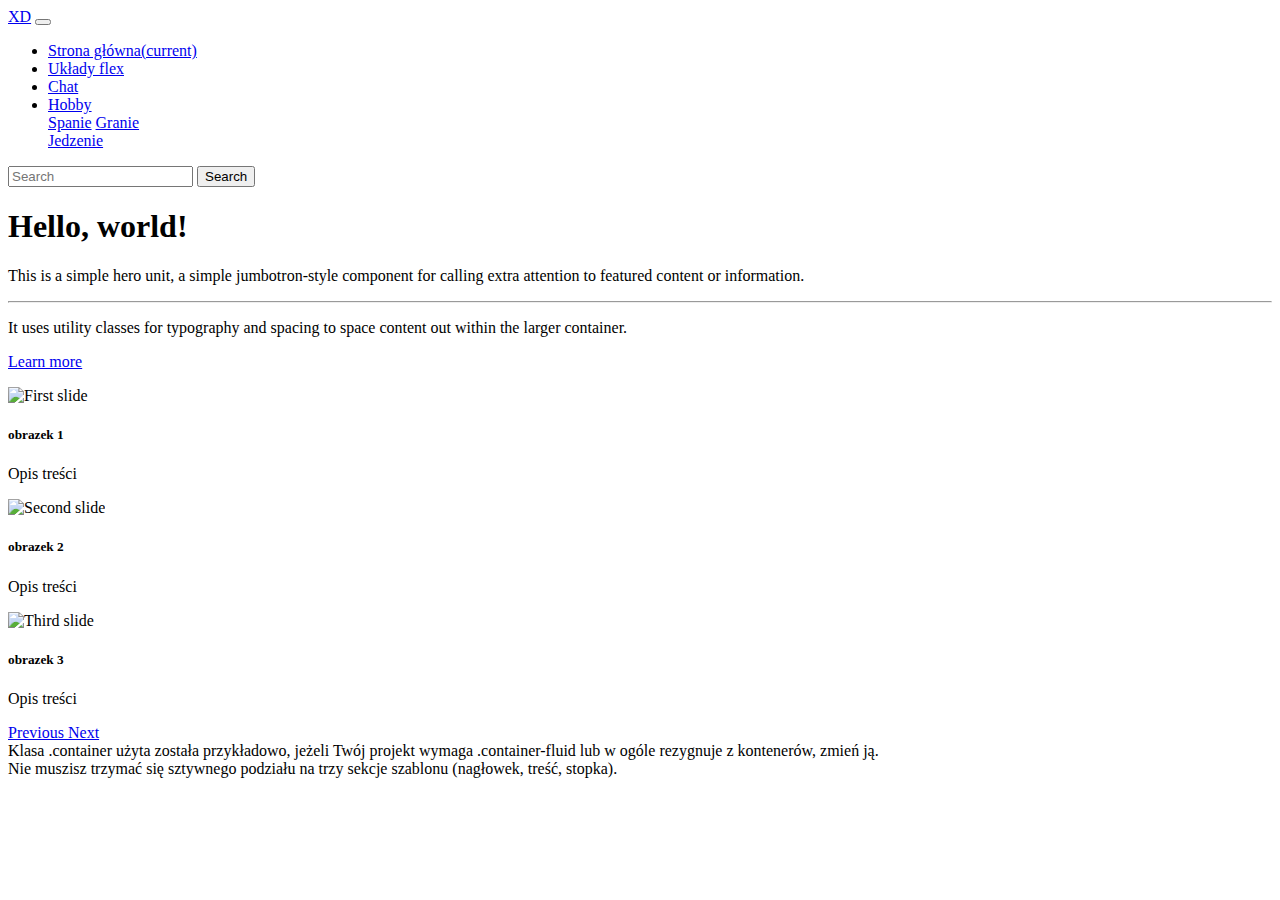
==== index.html @ 39a40685 "bootstrap" ====
<!DOCTYPE html>
<html lang="pl">
<head>
  <meta charset="utf-8">
  <meta name="viewport" content="width=device-width, initial-scale=1">
  <meta http-equiv="x-ua-compatible" content="ie=edge">
  <title>Szablon Bootstrapa</title>

  <!-- Bootstrap -->
  <link rel="stylesheet" href="css/bootstrap.min.css">

  <!-- Font Awesome, zob. How to Use: https://fontawesome.bootstrapcheatsheets.com -->
  <link rel="stylesheet" href="css/font-awesome.min.css">

  <!-- HTML5 Shim and Respond.js IE8 support of HTML5 elements and media queries -->
  <!-- WARNING: Respond.js doesn't work if you view the page via file:// -->
  <!--[if lt IE 9]>
  <script src="https://oss.maxcdn.com/libs/html5shiv/3.7.2/html5shiv.js"></script>
  <script src="https://oss.maxcdn.com/libs/respond.js/1.4.2/respond.min.js"></script>
  <![endif]-->

  <!-- twoje style -->
  <link rel="stylesheet" href="css/style.css">
</head>
<body>

  <!-- brak java scriptu -->
  <noscript>
    Do pełnej funkcjonalności strony potrzebujesz włączonej obsługi skryptów.
    Tu znajdziesz <a href="https://www.enable-javascript.com/pl/" target="_blank">
    instrukcje, które pozwolą Ci włączyć skrypty w Twojej przeglądarce</a>.
  </noscript>

  <!-- nieaktualna przeglądarka, zob. dostosowanie: https://browser-update.org/customize.html -->
  <script>
    var $buoop = {notify:{e:-6,f:-4,o:-4,s:-2,c:-4},insecure:true,api:5};
    function $buo_f(){
      var e = document.createElement("script");
      e.src = "//browser-update.org/update.min.js";
      document.body.appendChild(e);
    };
    try {document.addEventListener("DOMContentLoaded", $buo_f,false)}
    catch(e){window.attachEvent("onload", $buo_f)}
  </script>

  <!-- Nagłówek strony: menu, logo, breadcrumbs itp. -->
  <nav class="navbar navbar-expand-lg navbar-light bg-light">
  <a class="navbar-brand" href="#">XD</a>
  <button class="navbar-toggler" type="button" data-toggle="collapse" data-target="#navbarSupportedContent" aria-controls="navbarSupportedContent" aria-expanded="false" aria-label="Toggle navigation">
    <span class="navbar-toggler-icon"></span>
  </button>

  <div class="collapse navbar-collapse" id="navbarSupportedContent">
    <ul class="navbar-nav mr-auto">
      <li class="nav-item">
        <a class="nav-link" href="#">Strona główna<span class="sr-only">(current)</span></a>
      </li>
      <li class="nav-item active">
        <a class="nav-link" href="#">Układy flex</a>
      </li>

      <li class="nav-item">
        <a class="nav-link disabled" href="#">Chat</a>
      </li>
      <li class="nav-item dropdown">
        <a class="nav-link dropdown-toggle" href="#" id="navbarDropdown" role="button" data-toggle="dropdown" aria-haspopup="true" aria-expanded="false">
          Hobby
        </a>
        <div class="dropdown-menu" aria-labelledby="navbarDropdown">
          <a class="dropdown-item" href="#">Spanie</a>
          <a class="dropdown-item" href="#">Granie</a>
          <div class="dropdown-divider"></div>
          <a class="dropdown-item" href="#">Jedzenie</a>
        </div>
      </li>
    </ul>
    <form class="form-inline my-2 my-lg-0">
      <input class="form-control mr-sm-2" type="search" placeholder="Search" aria-label="Search">
      <button class="btn btn-outline-success my-2 my-sm-0" type="submit">Search</button>
    </form>
  </div>
</nav>

<div class="container-fluid">
  <div class="jumbotron">
    <h1 class="display-4">Hello, world!</h1>
    <p class="lead">This is a simple hero unit, a simple jumbotron-style component for calling extra attention to featured content or information.</p>
    <hr class="my-4">
    <p>It uses utility classes for typography and spacing to space content out within the larger container.</p>
    <p class="lead">
      <a class="btn btn-primary btn-lg" href="#" role="button">Learn more</a>
    </p>
  </div>
</div>

<div class="container">
  <div id="carouselExampleSlidesOnly" class="carousel slide" data-ride="carousel" data-interval="500">
    <div class="carousel-inner">
      <div class="carousel-item active">
        <img class="d-block w-100" src="https://static.framar.bg/snimki/lstyle//nai-podhodqshtata-poroda-kucheta-za-vasheto-zdrave.jpg" alt="First slide">
        <div class="carousel-caption d-none d-md-block">
         <h5 class="display-4">obrazek 1</h5>
         <p>Opis treści</p>
        </div>
      </div>
      <div class="carousel-item">
        <img class="d-block w-100" src="http://nowyork.pl/wp-content/uploads/2017/07/unnamed-500x334.jpg" alt="Second slide">
        <div class="carousel-caption d-none d-md-block">
         <h5 class="display-4">obrazek 2</h5>
         <p>Opis treści</p>
        </div>
      </div>
      <div class="carousel-item">
        <img class="d-block w-100" src="http://s3.favim.com/orig/45/adorable-black-lab-cute-dog-dogs-Favim.com-402690.jpg" alt="Third slide">
        <div class="carousel-caption d-none d-md-block">
         <h5 class="display-4">obrazek 3</h5>
         <p>Opis treści</p>
        </div>
      </div>
    </div>
    <a class="carousel-control-prev" href="#carouselExampleSlidesOnly" role="button" data-slide="prev">
    <span class="carousel-control-prev-icon" aria-hidden="true"></span>
    <span class="sr-only">Previous</span>
  </a>
  <a class="carousel-control-next" href="#carouselExampleSlidesOnly" role="button" data-slide="next">
    <span class="carousel-control-next-icon" aria-hidden="true"></span>
    <span class="sr-only">Next</span>
  </a>
  </div>
</div>


  <div class="container">
    Klasa .container użyta została przykładowo, jeżeli Twój projekt wymaga .container-fluid
    lub w ogóle rezygnuje z kontenerów, zmień ją.<br>
    Nie muszisz trzymać się sztywnego podziału na trzy sekcje szablonu (nagłowek, treść, stopka).
  </div>

  <!-- Treść główna -->
  <div class="container">

  </div>

  <!-- Stopka strony: copyrights, dodatkowe linki itp. -->
  <div class="container">

  </div>

  <!-- jQuery library -->
  <script src="js/jquery-3.3.1.min.js"></script>
  <!-- Bootstrap JavaScript and Popper JS (https://popper.js.org) -->
  <script src="js/bootstrap.bundle.min.js"></script>

</body>
</html>
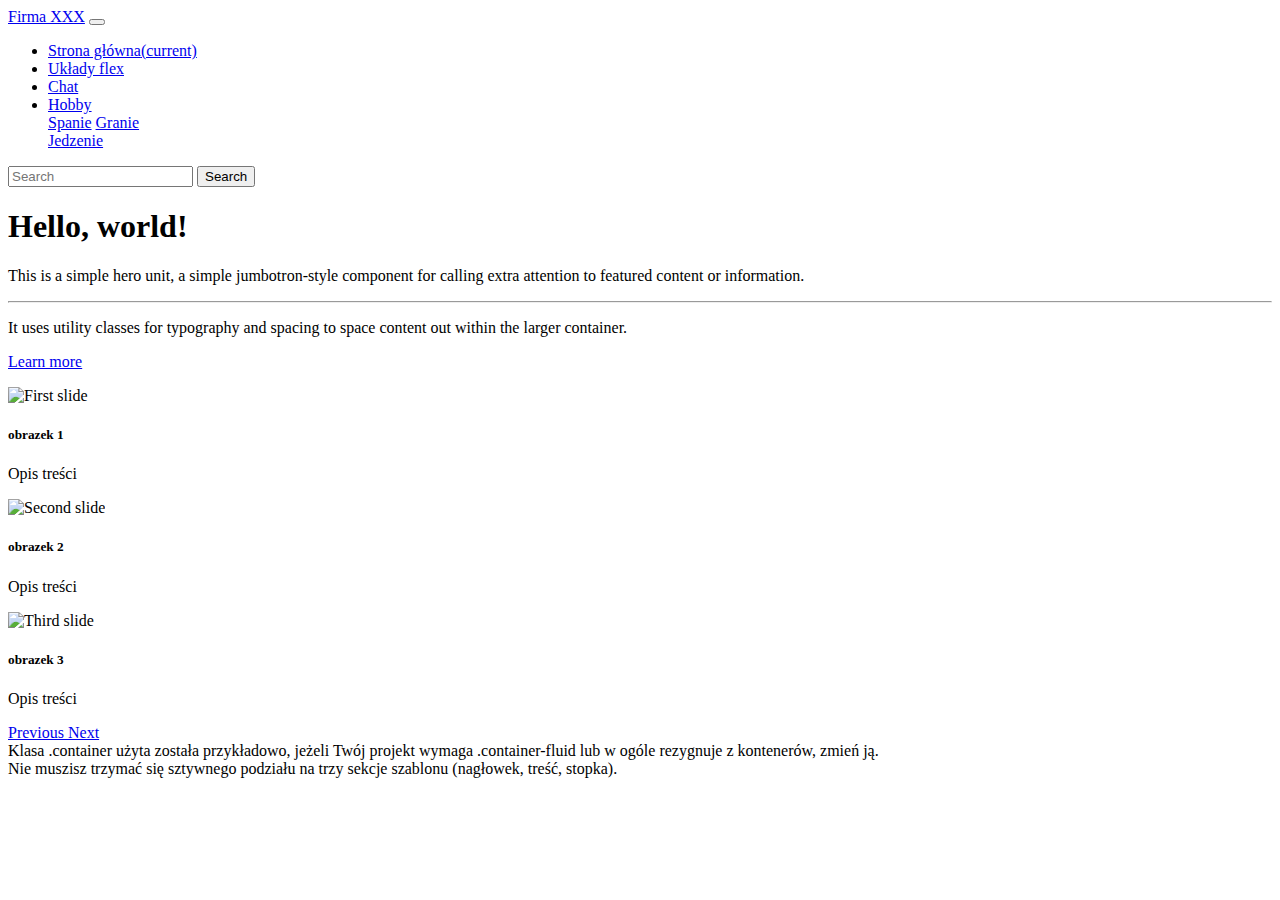
==== commit ee799ae6: "bs1" ====
--- a/index.html
+++ b/index.html
@@ -10,7 +10,7 @@
   <link rel="stylesheet" href="css/bootstrap.min.css">
 
   <!-- Font Awesome, zob. How to Use: https://fontawesome.bootstrapcheatsheets.com -->
-  <link rel="stylesheet" href="css/font-awesome.min.css">
+  <link rel="stylesheet" href="https://use.fontawesome.com/releases/v5.0.9/css/all.css" integrity="sha384-5SOiIsAziJl6AWe0HWRKTXlfcSHKmYV4RBF18PPJ173Kzn7jzMyFuTtk8JA7QQG1" crossorigin="anonymous">
 
   <!-- HTML5 Shim and Respond.js IE8 support of HTML5 elements and media queries -->
   <!-- WARNING: Respond.js doesn't work if you view the page via file:// -->
@@ -45,7 +45,7 @@
 
   <!-- Nagłówek strony: menu, logo, breadcrumbs itp. -->
   <nav class="navbar navbar-expand-lg navbar-light bg-light">
-  <a class="navbar-brand" href="#">XD</a>
+  <a class="navbar-brand" href="#">Firma XXX</a>
   <button class="navbar-toggler" type="button" data-toggle="collapse" data-target="#navbarSupportedContent" aria-controls="navbarSupportedContent" aria-expanded="false" aria-label="Toggle navigation">
     <span class="navbar-toggler-icon"></span>
   </button>
@@ -131,6 +131,7 @@
 
 
   <div class="container">
+    <i class="fas fa-camera-retro"></i>
     Klasa .container użyta została przykładowo, jeżeli Twój projekt wymaga .container-fluid
     lub w ogóle rezygnuje z kontenerów, zmień ją.<br>
     Nie muszisz trzymać się sztywnego podziału na trzy sekcje szablonu (nagłowek, treść, stopka).
